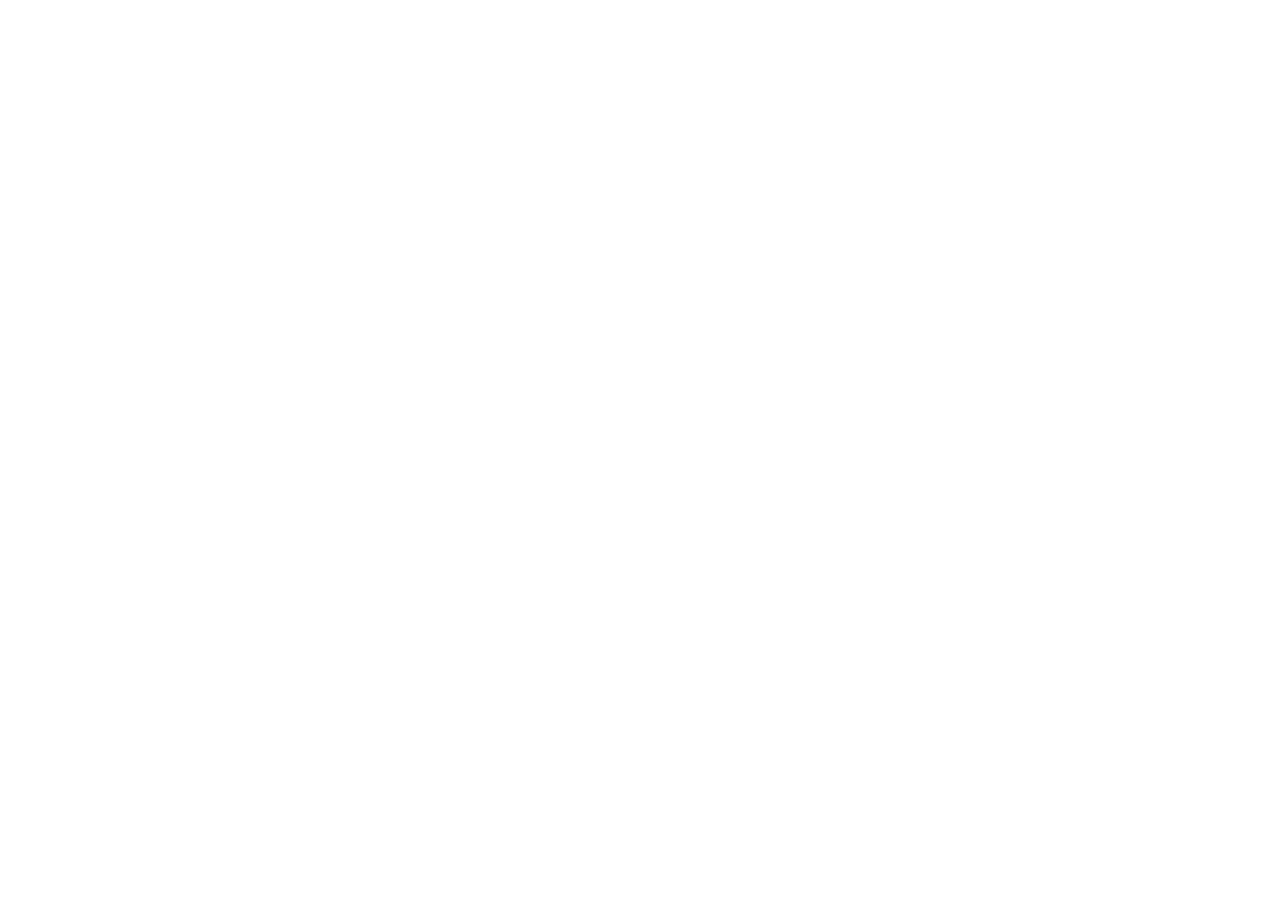
==== recipes/rigatoni.html @ 6b23cc3e "Create recipes dir and rigatoni.html" ====
<!DOCTYPE html>
<html lang="en">
<head>
    <meta charset="UTF-8">
    <meta name="viewport" content="width=device-width, initial-scale=1.0">
    <title>Rigatoni</title>
</head>
<body>
    
</body>
</html>
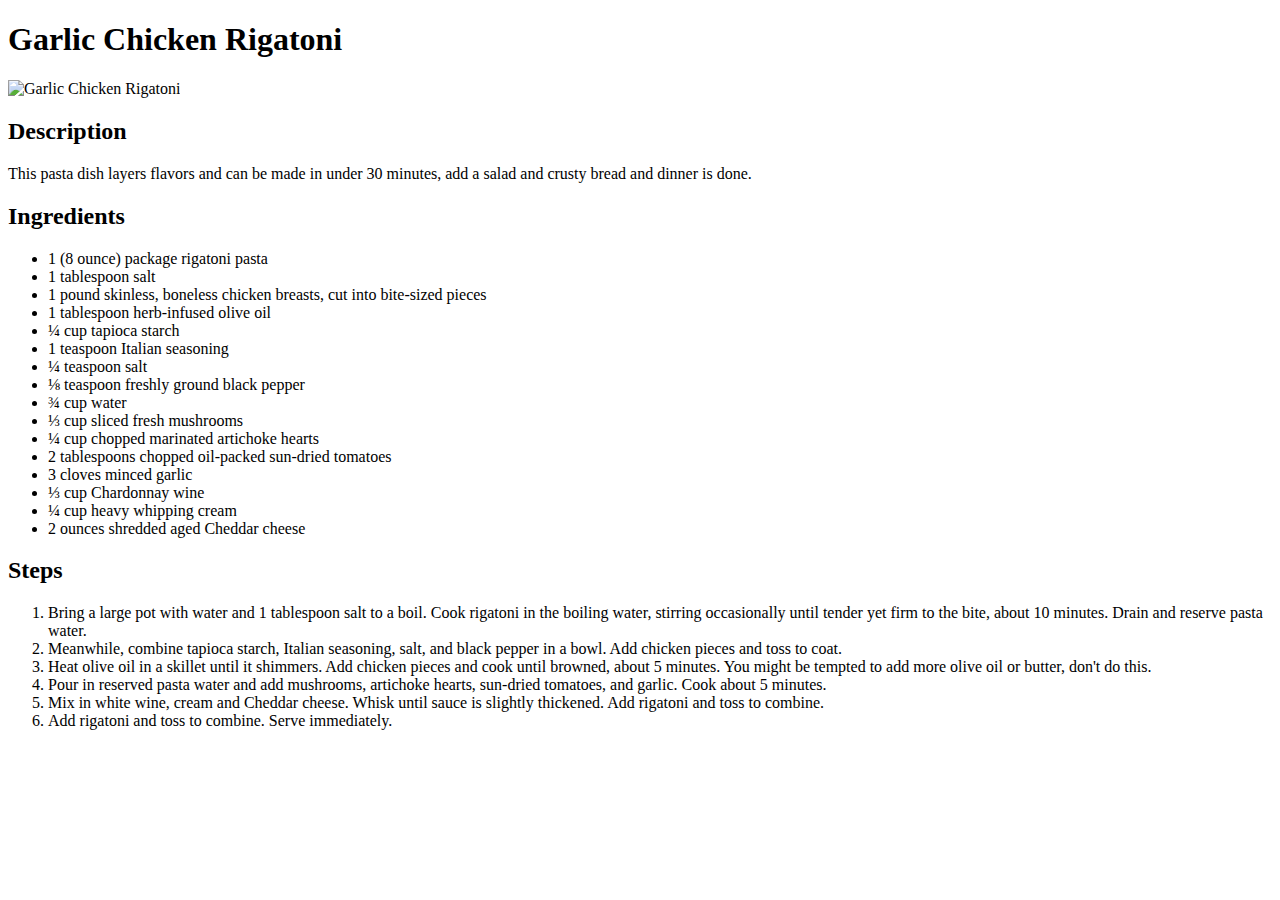
==== commit 44cb6d00: "Add headers and lists for rigatoni.html" ====
--- a/recipes/rigatoni.html
+++ b/recipes/rigatoni.html
@@ -6,6 +6,40 @@
     <title>Rigatoni</title>
 </head>
 <body>
+    <h1>Garlic Chicken Rigatoni</h1>
+    <img src="https://www.allrecipes.com/thmb/QA5ecxaxhuqIFzTBR4ehNwCkA4Q=/750x0/filters:no_upscale():max_bytes(150000):strip_icc():format(webp)/Garlic-Chicken-Rigatoni-c1336a5384ef469cb7d902e04b71b2e4.jpg" alt="Garlic Chicken Rigatoni">
     
+    <h2>Description</h2>
+    <p>This pasta dish layers flavors and can be made in under 30 minutes, add a salad and crusty bread and dinner is done.</p>
+
+    <h2>Ingredients</h2>
+    <ul>
+        <li>1 (8 ounce) package rigatoni pasta</li>
+        <li>1 tablespoon salt</li>
+        <li>1 pound skinless, boneless chicken breasts, cut into bite-sized pieces</li>
+        <li>1 tablespoon herb-infused olive oil</li>
+        <li>¼ cup tapioca starch</li>
+        <li>1 teaspoon Italian seasoning</li>
+        <li>¼ teaspoon salt</li>
+        <li>⅛ teaspoon freshly ground black pepper</li>
+        <li>¾ cup water</li>
+        <li>⅓ cup sliced fresh mushrooms</li>
+        <li>¼ cup chopped marinated artichoke hearts</li>
+        <li>2 tablespoons chopped oil-packed sun-dried tomatoes</li>
+        <li>3 cloves minced garlic</li>
+        <li>⅓ cup Chardonnay wine</li>
+        <li>¼ cup heavy whipping cream</li>
+        <li>2 ounces shredded aged Cheddar cheese</li> 
+    </ul>
+
+    <h2>Steps</h2>
+    <ol>
+        <li>Bring a large pot with water and 1 tablespoon salt to a boil. Cook rigatoni in the boiling water, stirring occasionally until tender yet firm to the bite, about 10 minutes. Drain and reserve pasta water.</li>
+        <li>Meanwhile, combine tapioca starch, Italian seasoning, salt, and black pepper in a bowl. Add chicken pieces and toss to coat.</li>
+        <li>Heat olive oil in a skillet until it shimmers. Add chicken pieces and cook until browned, about 5 minutes. You might be tempted to add more olive oil or butter, don't do this.</li>
+        <li>Pour in reserved pasta water and add mushrooms, artichoke hearts, sun-dried tomatoes, and garlic. Cook about 5 minutes.</li>
+        <li>Mix in white wine, cream and Cheddar cheese. Whisk until sauce is slightly thickened. Add rigatoni and toss to combine.</li>
+        <li>Add rigatoni and toss to combine. Serve immediately.</li>
+    </ol>
 </body>
 </html>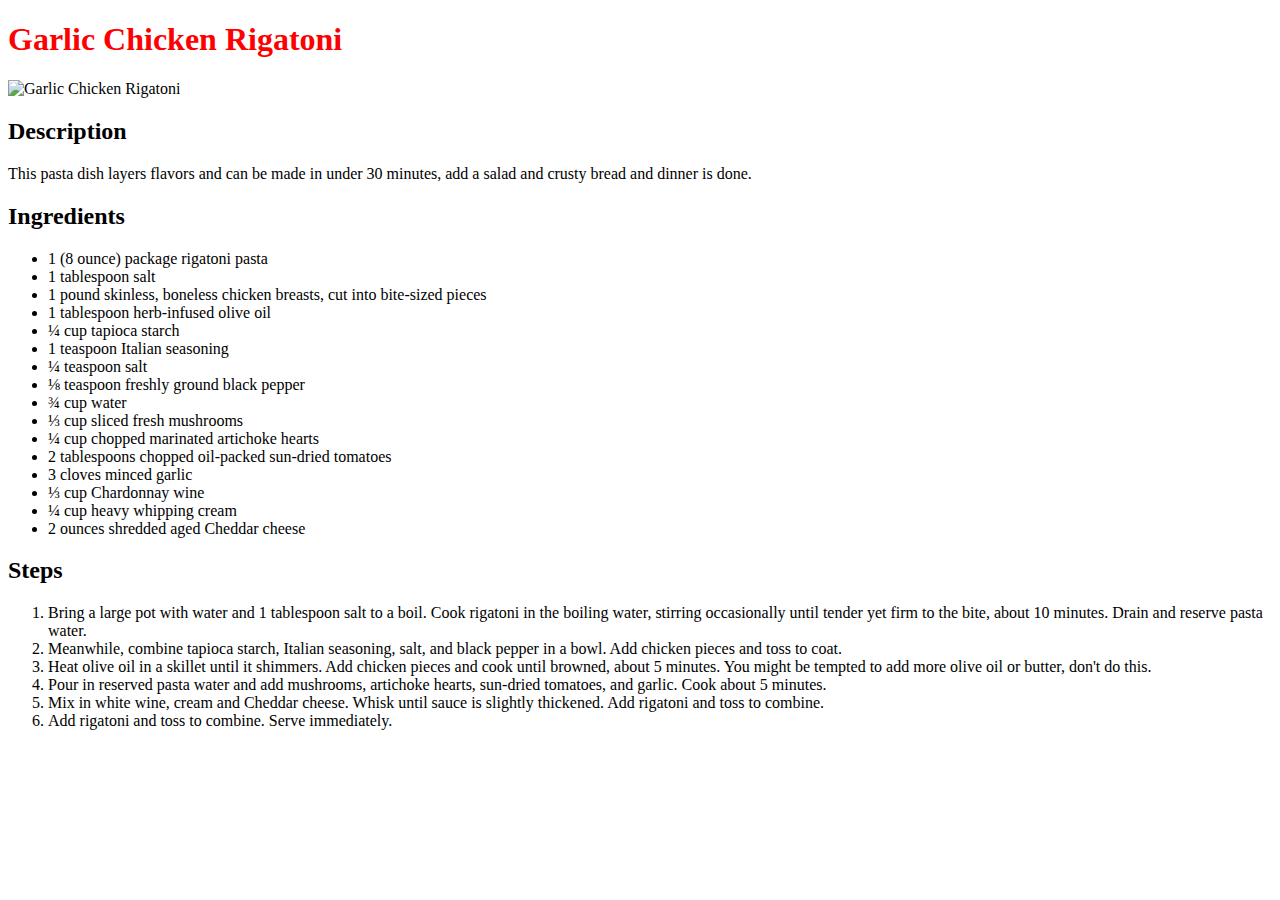
==== commit 83258b75: "Link stylesheet" ====
--- a/recipes/rigatoni.html
+++ b/recipes/rigatoni.html
@@ -1,16 +1,21 @@
 <!DOCTYPE html>
 <html lang="en">
+
 <head>
     <meta charset="UTF-8">
     <meta name="viewport" content="width=device-width, initial-scale=1.0">
     <title>Rigatoni</title>
+    <link rel="stylesheet" href="../styles.css">
 </head>
+
 <body>
     <h1>Garlic Chicken Rigatoni</h1>
-    <img src="https://www.allrecipes.com/thmb/QA5ecxaxhuqIFzTBR4ehNwCkA4Q=/750x0/filters:no_upscale():max_bytes(150000):strip_icc():format(webp)/Garlic-Chicken-Rigatoni-c1336a5384ef469cb7d902e04b71b2e4.jpg" alt="Garlic Chicken Rigatoni">
-    
+    <img src="https://www.allrecipes.com/thmb/QA5ecxaxhuqIFzTBR4ehNwCkA4Q=/750x0/filters:no_upscale():max_bytes(150000):strip_icc():format(webp)/Garlic-Chicken-Rigatoni-c1336a5384ef469cb7d902e04b71b2e4.jpg"
+        alt="Garlic Chicken Rigatoni">
+
     <h2>Description</h2>
-    <p>This pasta dish layers flavors and can be made in under 30 minutes, add a salad and crusty bread and dinner is done.</p>
+    <p>This pasta dish layers flavors and can be made in under 30 minutes, add a salad and crusty bread and dinner is
+        done.</p>
 
     <h2>Ingredients</h2>
     <ul>
@@ -29,17 +34,23 @@
         <li>3 cloves minced garlic</li>
         <li>⅓ cup Chardonnay wine</li>
         <li>¼ cup heavy whipping cream</li>
-        <li>2 ounces shredded aged Cheddar cheese</li> 
+        <li>2 ounces shredded aged Cheddar cheese</li>
     </ul>
 
     <h2>Steps</h2>
     <ol>
-        <li>Bring a large pot with water and 1 tablespoon salt to a boil. Cook rigatoni in the boiling water, stirring occasionally until tender yet firm to the bite, about 10 minutes. Drain and reserve pasta water.</li>
-        <li>Meanwhile, combine tapioca starch, Italian seasoning, salt, and black pepper in a bowl. Add chicken pieces and toss to coat.</li>
-        <li>Heat olive oil in a skillet until it shimmers. Add chicken pieces and cook until browned, about 5 minutes. You might be tempted to add more olive oil or butter, don't do this.</li>
-        <li>Pour in reserved pasta water and add mushrooms, artichoke hearts, sun-dried tomatoes, and garlic. Cook about 5 minutes.</li>
-        <li>Mix in white wine, cream and Cheddar cheese. Whisk until sauce is slightly thickened. Add rigatoni and toss to combine.</li>
+        <li>Bring a large pot with water and 1 tablespoon salt to a boil. Cook rigatoni in the boiling water, stirring
+            occasionally until tender yet firm to the bite, about 10 minutes. Drain and reserve pasta water.</li>
+        <li>Meanwhile, combine tapioca starch, Italian seasoning, salt, and black pepper in a bowl. Add chicken pieces
+            and toss to coat.</li>
+        <li>Heat olive oil in a skillet until it shimmers. Add chicken pieces and cook until browned, about 5 minutes.
+            You might be tempted to add more olive oil or butter, don't do this.</li>
+        <li>Pour in reserved pasta water and add mushrooms, artichoke hearts, sun-dried tomatoes, and garlic. Cook about
+            5 minutes.</li>
+        <li>Mix in white wine, cream and Cheddar cheese. Whisk until sauce is slightly thickened. Add rigatoni and toss
+            to combine.</li>
         <li>Add rigatoni and toss to combine. Serve immediately.</li>
     </ol>
 </body>
+
 </html>--- a/styles.css
+++ b/styles.css
@@ -0,0 +1,18 @@
+h1 {
+    color: red;
+}
+
+.food {
+    font-size: 10px;
+    background-color: yellow;
+    color: red;
+    font-weight: bold;
+    text-align: center;
+}
+
+.steak {
+    font-size: 22px;
+    text-align: left;
+    color: green;
+    background-color: red;
+}